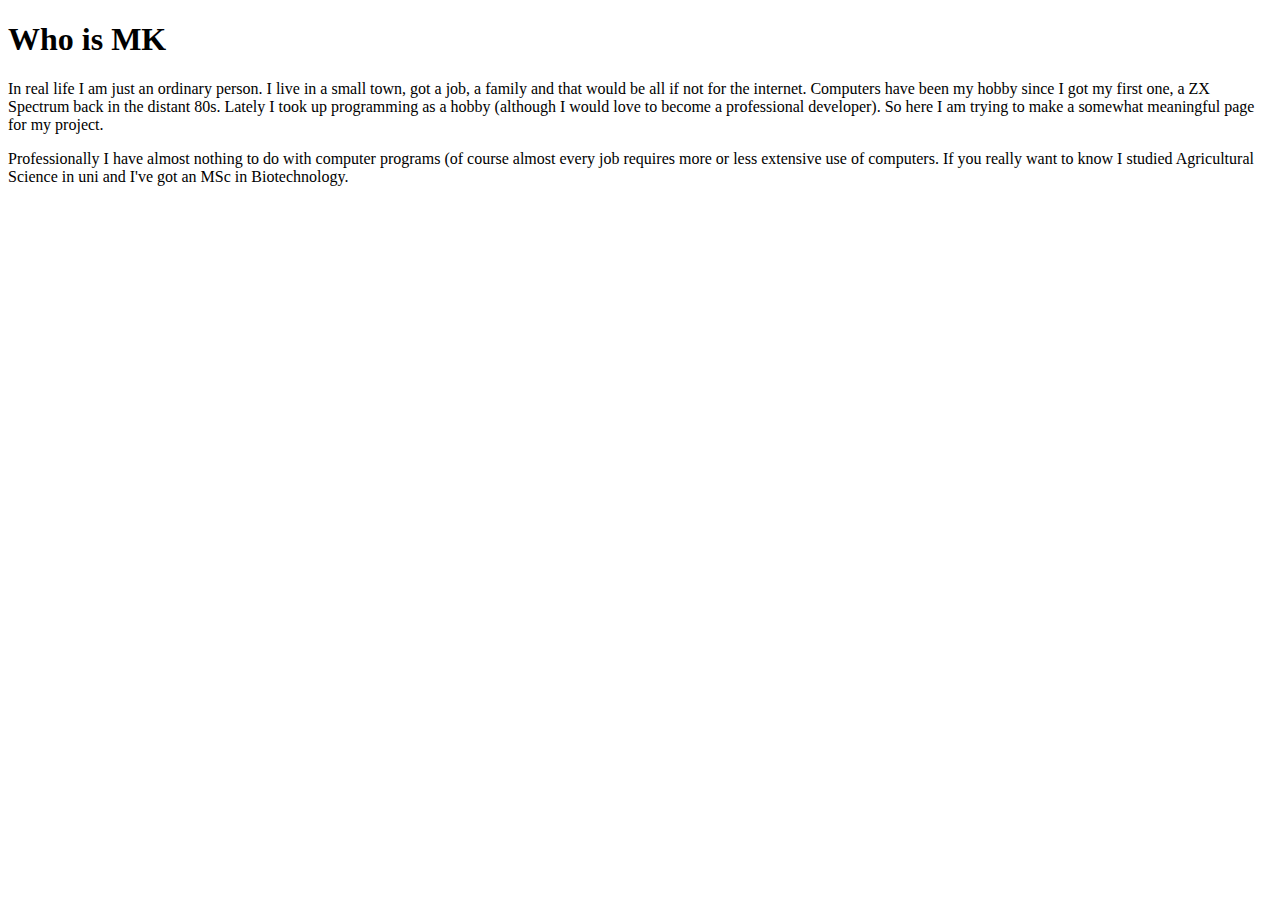
==== about.html @ 7971c532 "first commit" ====
<!DOCTYPE html>
<html>
<head>
    <meta charset="utf-8" />
    <meta http-equiv="X-UA-Compatible" content="IE=edge">
    <title>About Me</title>
    <meta name="viewport" content="width=device-width, initial-scale=1">
    <link rel="stylesheet" type="text/css" media="screen" href="main.css" />
    <link href="https://stackpath.bootstrapcdn.com/bootstrap/4.1.3/css/bootstrap.min.css" rel="stylesheet" integrity="sha384-MCw98/SFnGE8fJT3GXwEOngsV7Zt27NXFoaoApmYm81iuXoPkFOJwJ8ERdknLPMO" crossorigin="anonymous">
</head>
<body>
    <h1>Who is MK</h1>
    <p>In real life I am just an ordinary person. I live in a small town, got a job, a family and that would be all if not for the internet. Computers have been my hobby since I got my first one, a ZX Spectrum back in the distant 80s. Lately I took up programming as a hobby (although I would love to become a professional developer). So here I am trying to make a somewhat meaningful page for my project.</p>
    <p>Professionally I have almost nothing to do with computer programs (of course almost every job requires more or less extensive use of computers. If you really want to know I studied Agricultural Science in uni and I've got an MSc in Biotechnology.</p>
</body>
</html>
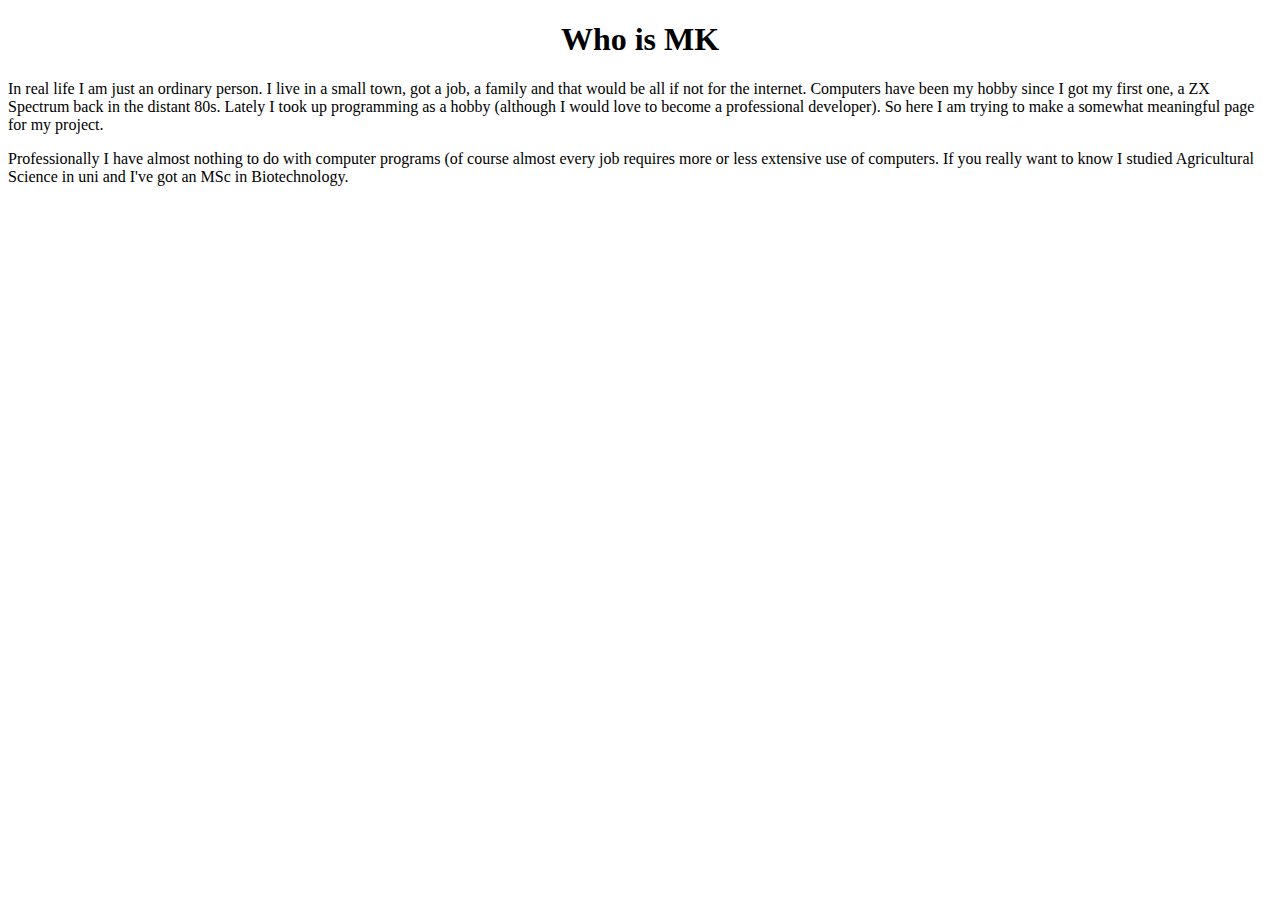
==== commit 5982da27: "working!" ====
--- a/about.html
+++ b/about.html
@@ -5,7 +5,7 @@
     <meta http-equiv="X-UA-Compatible" content="IE=edge">
     <title>About Me</title>
     <meta name="viewport" content="width=device-width, initial-scale=1">
-    <link rel="stylesheet" type="text/css" media="screen" href="main.css" />
+    <link rel="stylesheet" type="text/css" media="screen" href="myproject.css" />
     <link href="https://stackpath.bootstrapcdn.com/bootstrap/4.1.3/css/bootstrap.min.css" rel="stylesheet" integrity="sha384-MCw98/SFnGE8fJT3GXwEOngsV7Zt27NXFoaoApmYm81iuXoPkFOJwJ8ERdknLPMO" crossorigin="anonymous">
 </head>
 <body>
--- a/myproject.css
+++ b/myproject.css
@@ -0,0 +1,4 @@
+h1 {
+  text-align: center; }
+
+/*# sourceMappingURL=myproject.css.map */
